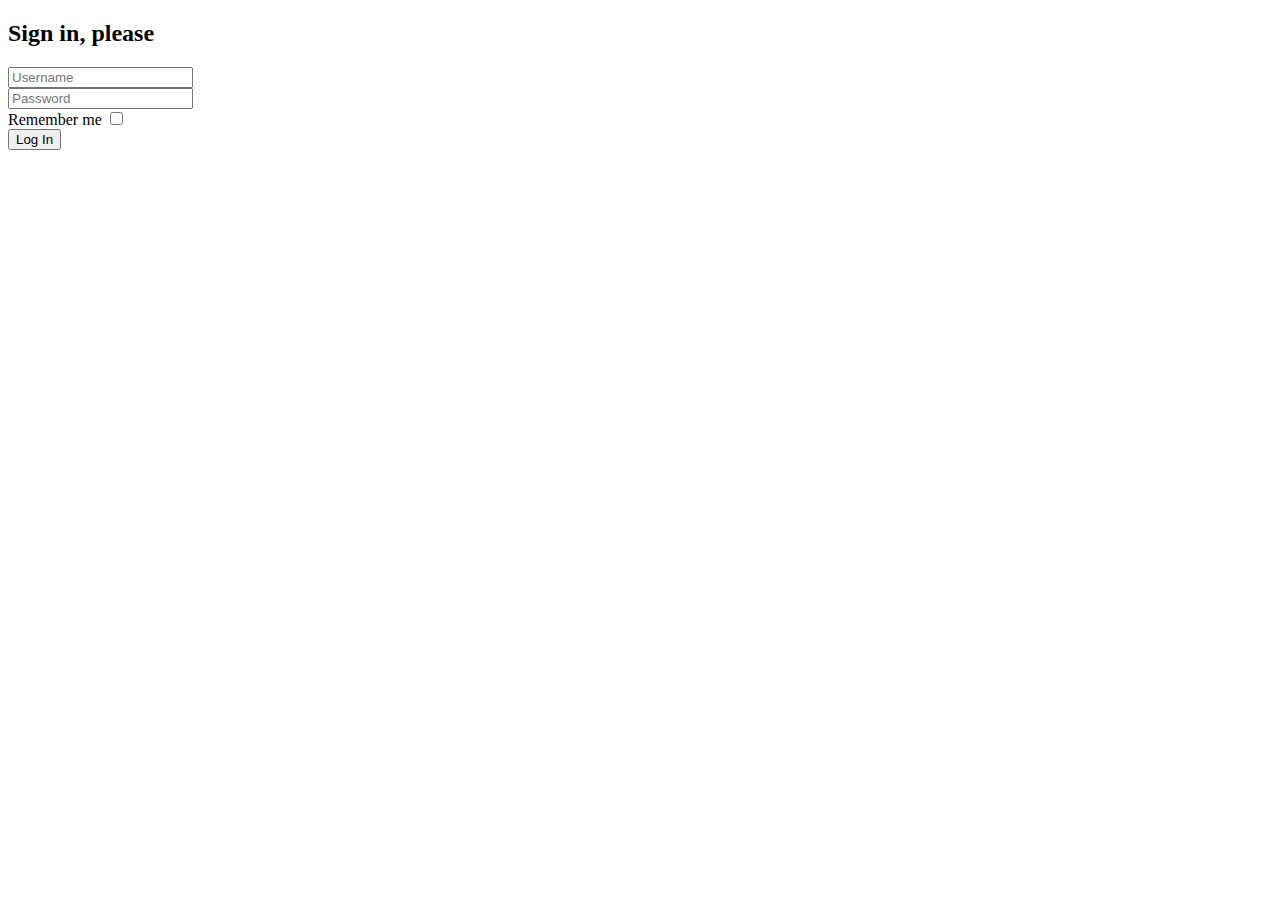
==== src/main/resources/templates/login.html @ a32b6403 "19.08.2021" ====
<!DOCTYPE html>
<html>
<head>
<meta charset="UTF-8">
<title>Login page</title>
</head>
<body>
	<h2>Sign in, please</h2>
	<form action="/login" method="post">
		<div>
			<input type="text" name="username" placeholder="Username">
		</div>
		<div>
			<input type="password" name="password" placeholder="Password">
		</div>
		<div>
			Remember me <input type="checkbox" name="remember-me">
		</div>
		<div>
			<input type="submit" value="Log In">
		</div>
	</form>
</body>
</html>
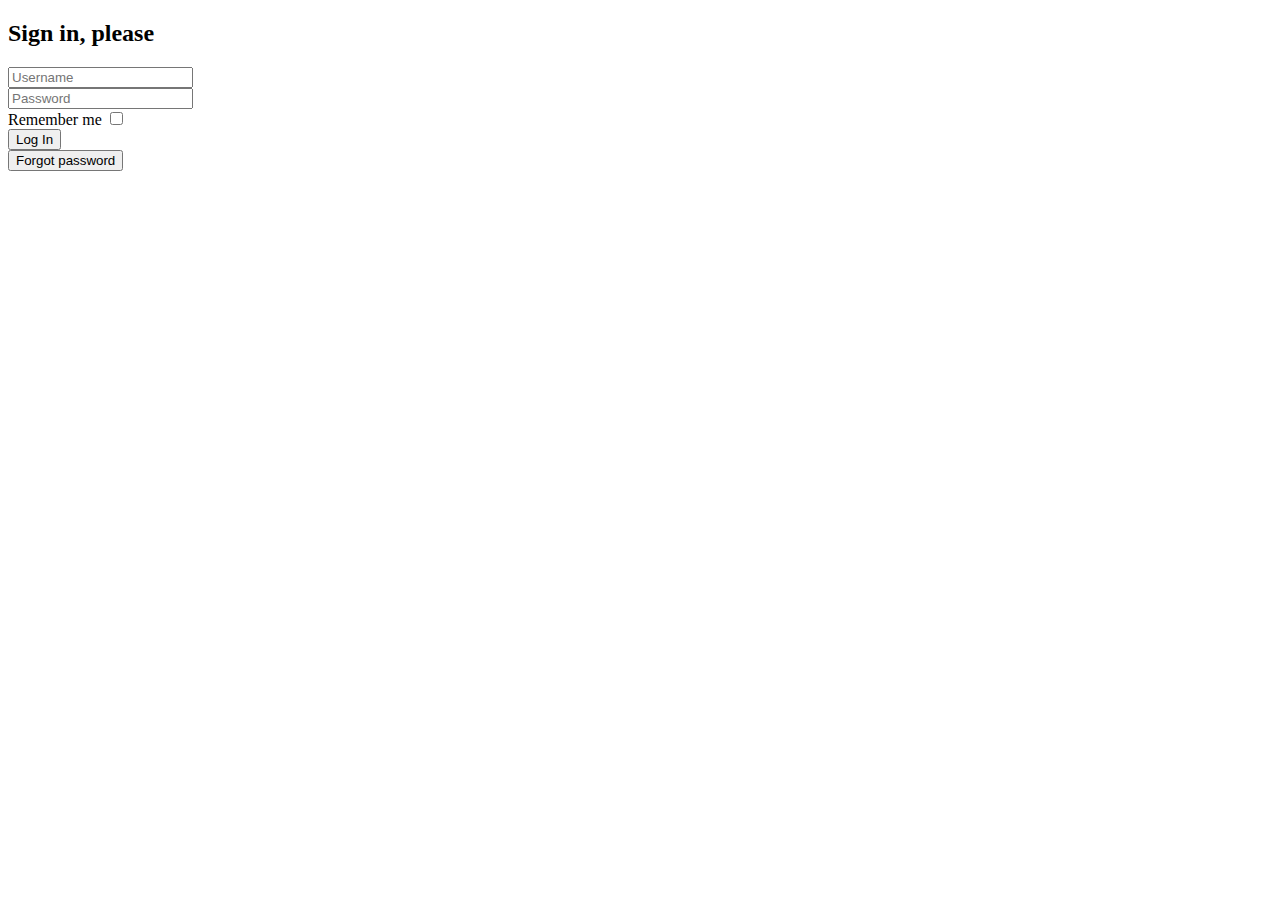
==== commit d55ca9be: "31.08.2021-4" ====
--- a/src/main/resources/templates/login.html
+++ b/src/main/resources/templates/login.html
@@ -1,9 +1,11 @@
 <!DOCTYPE html>
 <html>
+
 <head>
-<meta charset="UTF-8">
-<title>Login page</title>
+	<meta charset="UTF-8">
+	<title>Login page</title>
 </head>
+
 <body>
 	<h2>Sign in, please</h2>
 	<form action="/login" method="post">
@@ -19,6 +21,10 @@
 		<div>
 			<input type="submit" value="Log In">
 		</div>
+		<div>
+			<input type="submit" formaction="/forgot-psw" value="Forgot password">
+		</div>
 	</form>
 </body>
+
 </html>